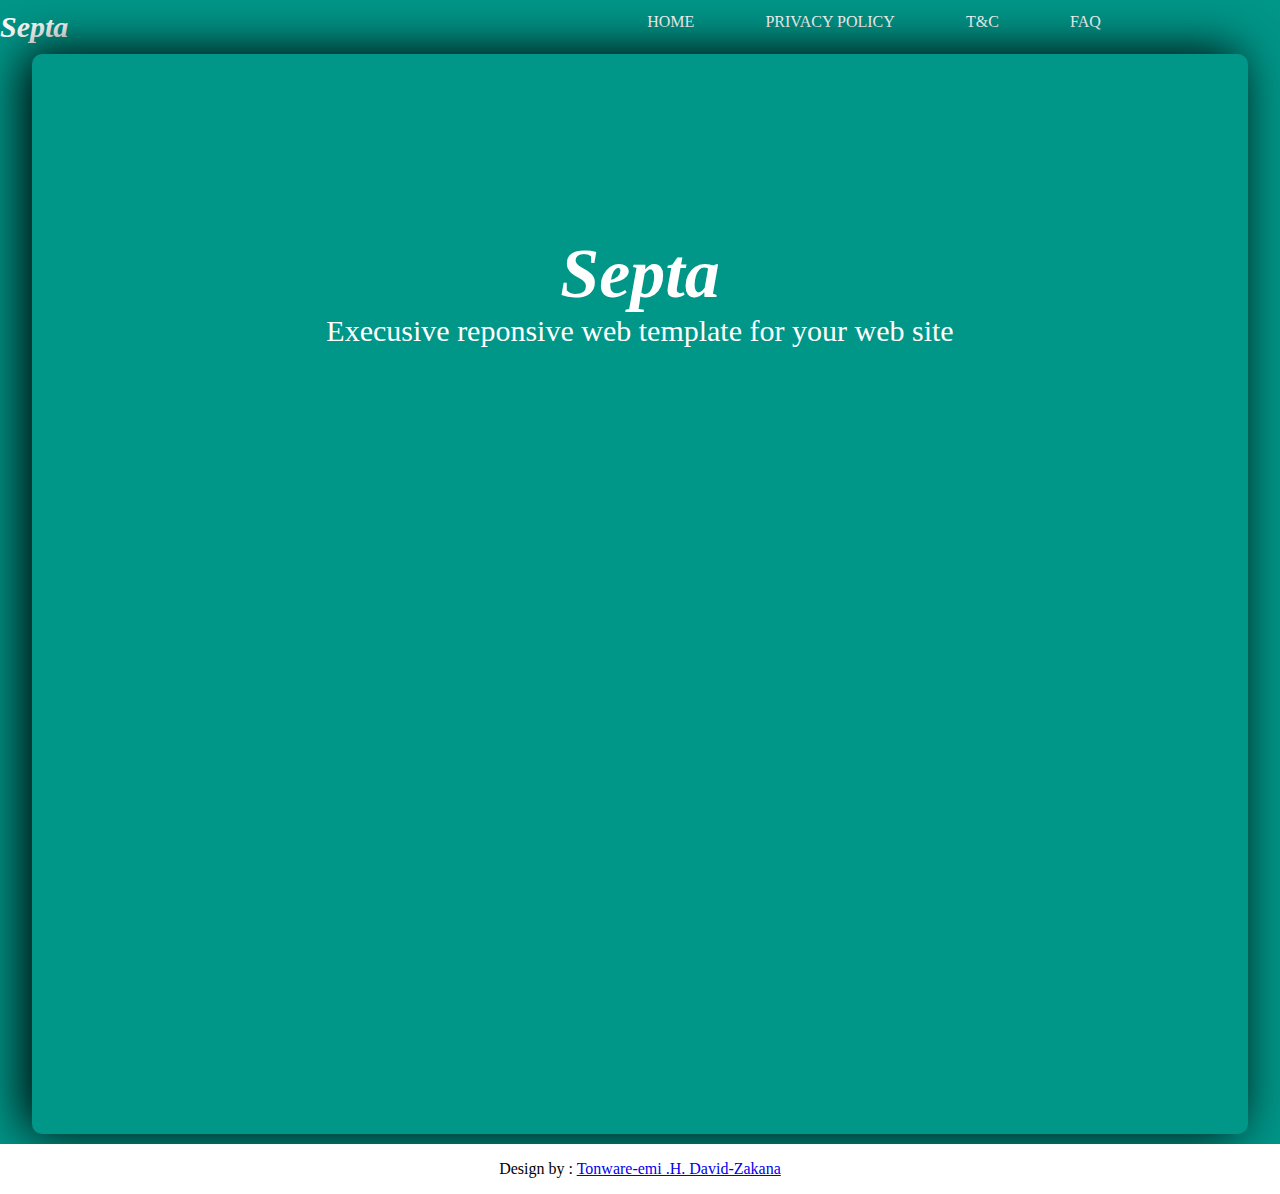
==== index.html @ fc10071d "septa v3" ====
<!DOCTYPE html>
<html>
	<head>
		<meta charset="utf-8">
		<title>The septa- web template for blog</title>
		<!-- Description, Keywords and Author -->
		<meta name="description" content="Your description">
		<meta name="keywords" content="Your,Keywords">
		<meta name="author" content="ResponsiveWebInc">
		
		<meta name="viewport" content="width=device-width, initial-scale=1.0">
		
		<!-- Styles -->
		<!-- Font awesome CSS -->
		<link href="css/font-awesome.min.css" rel="stylesheet">		
		<!-- Custom CSS -->
		<link href="css/landing-page.css" type="text/css" rel="stylesheet">
    </head>
    <body>
        <header>
          <h1>Septa</h1>
            <!--Navigation bar-->
            <div class="menu">
              <div class="bugger">
                
              </div>
            </div>
                <nav class="nav">
                  <div class="links">
                    <a href="index.html">HOME</a>
                  </div>
                  <div class="links">
                    <a href="html/privacy policy.html">PRIVACY POLICY</a>
                  </div>
                   <div class="links">
                    <a href="html/terms and condition.html">T&C</a>
                  </div>
                  <div class="links">
                    <a href="html/faq.html">FAQ</a>
                  </div>
                </nav>
        </header>
        <main>
            <!-- welcome message-->
            <div class="septa-middle-text">
                <h1>Septa</h1>
                <p>Execusive reponsive web template for your web site</p>
            </div>
        </main>
        <footer>
            <p>Design by : <a href="http://tonwaereemi.github.io/portfolio">Tonware-emi .H. David-Zakana</a></p>
        </footer>
          <script src="./js/script.js" type="text/javascript" charset="utf-8"></script>
    </body>
</html>
---- css/landing-page.css ----
body{
    display: flex;
    min-height: 100vh;
    flex-direction: column;
    position: relative;
    margin: 0px;
    padding: 0px;
    background-color: #009688;
}

/*-- Navgati r--*/
header{
  width: 90%;
  display: flex;
  align-items: center;
  justify-content: space-between;
}

h1{
    font-style: italic;
    font-size: 30px;
    display: inline-block;
    color: white;
    margin: 10px 0px 0px 0px;
}

nav{
  display: flex;
  text-align: center;
  justify-content: space-evenly;
  width: 50%;
}

nav a {
    text-decoration: none;
    color: white;
    margin-left: 20px;
    display: inline-block;
    transition: 300ms all linear;
}


nav a:hover{
    border-bottom: 3px solid red;
}


@media (max-width: 480px){
  
  header{
  height: 50px;
  width: 100%;
  display: block;
  text-align: left;
  }
    
    .menu{
      position: fixed;
      display: flex;
      top: 5px;
      right: 10px;
      height: 50px;
      width: 50px;
      z-index: 5;
      text-align: center;
      align-items:center;
    }
    
    .bugger{
      width: 50px;
      height: 7px;
      border-radius: 10px;
      background-color: white;
      transition-duration: 500ms;
      transition-property: all;
      transition-timing-function: linear;
    }
    
    .bugger::after,.bugger::before{
      content: " ";
      position: absolute;
      left: 0px;
      width: 50px;
      height: 7px;
      border-radius: 10px;
      transition-duration: 500ms;
      transition-property: all;
      transition-timing-function: linear;
      background-color: white;
    }
    
    .bugger::after{
      transform: translateY(15px);
    }
    
    .bugger::before{
      transform: translateY(-15px);
    }
    
    .open .bugger{
      background-color: transparent;
    }
    
    .open .bugger::after{
      transform: rotate(45deg);
      background-color:  #009688;
    }
    
    .open .bugger::before{
      transform: rotate(-45deg);
      background-color:  #009688;
    }
    
    nav{
      display: block;
      position: fixed;
      height: 0px;
      overflow: hidden;
      width: 100%;
      background-color: white;
      top: 0px;
      left: 0px;
      z-index: 2;
      transition-duration: 500ms;
      transition-property: height;
      transition-timing-function: linear;
    }
    
    .links{
      display: block;
      height: 100px;
      width: 60%;
      margin: 15px 20%;
      transition-duration: 1s;
      transition-property: all;
      border-top: 2px solid  #009688;
      border-bottom: 3px solid  #009688;
      text-align: center;
    }
    
    .links:hover{
      width: 80%;
      margin: 10%;
    }
    
    .links:hover a{
      margin-top: 10% ;
    }
    
    nav a{
      transition: 1s all linear;
      position: static;
      margin-top: 20%;
      color: black;
    }
}

@media (max-width:768px){
    nav a{
        left: 20px;
        font-size: 16px;
        margin-left: 5px;
    }
    
     .septa-middle-text{
      height: 700px;
    }
}

main{
  flex: 1 0 auto;
}

/*--welcome message--*/
.septa-middle-text{
  height: 100vh;
  width: 95%;
  border-radius: 10px;
  margin: 10px auto;
  box-shadow: 5px 2px 50px black;
  box-shadow: -8px -2px 50px black;
  padding: 20vh 0px 0px 0px;
  text-align: center;
}

.septa-middle-text h1{
  font-size: 70px;
  display: block;
  width: 100%;
  color: white;
  margin: 0px;
}

.septa-middle-text p{
    font-size: 30px;
    display: block;
    margin: 0px;
    color: white;
}

/*--footer--*/
footer{
    width: 100%;
    background-color: white;
    text-align: center;
    display: block;
    position: static;
    z-index: 1;
    bottom: 0px;
    left: 0px;
}
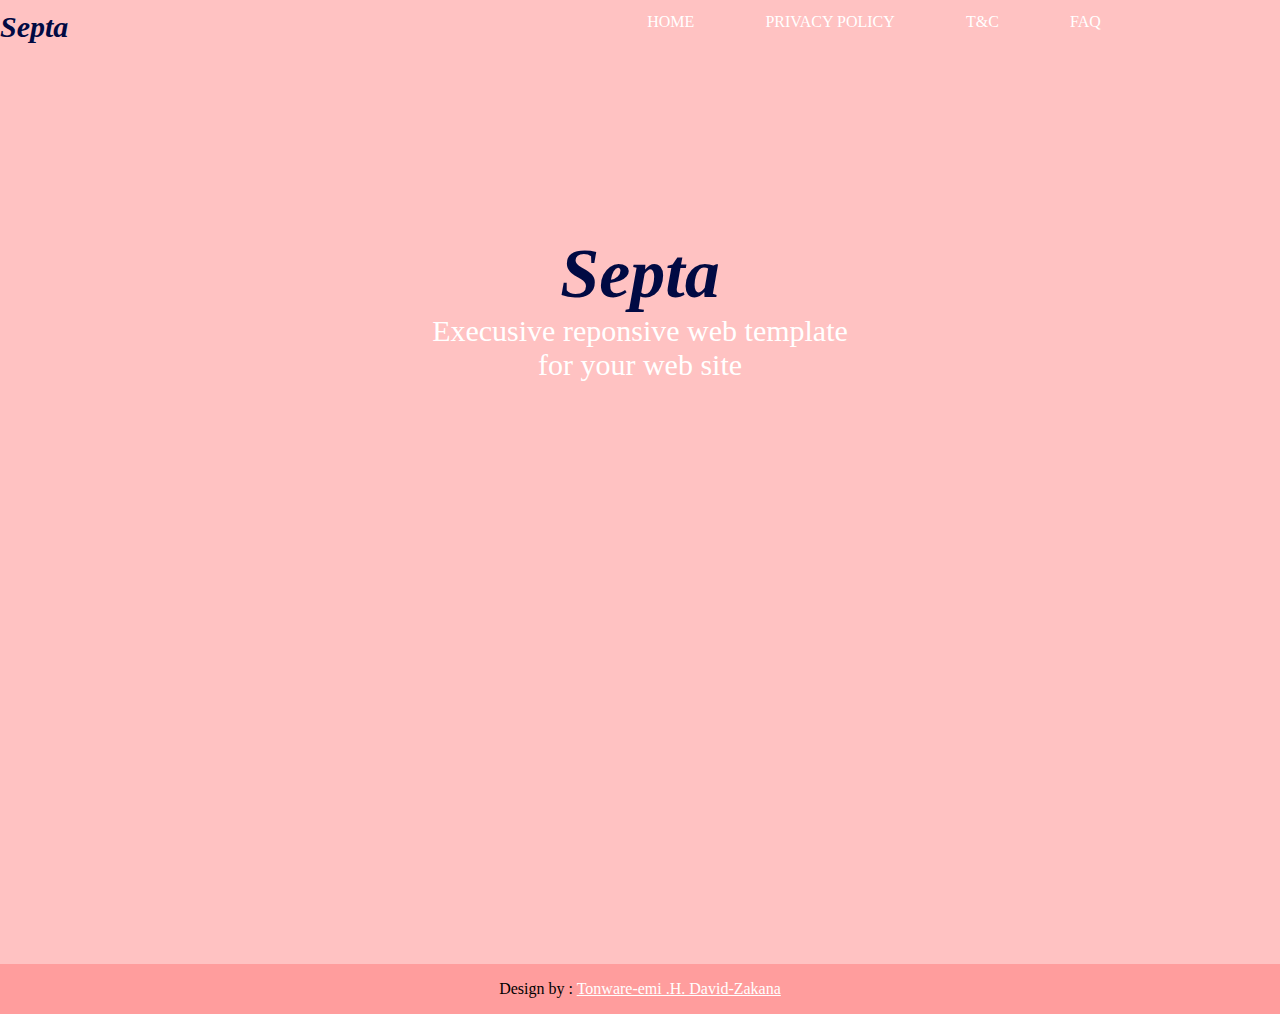
==== commit 13ce4796: "updated color" ====
--- a/index.html
+++ b/index.html
@@ -44,7 +44,7 @@
             <!-- welcome message-->
             <div class="septa-middle-text">
                 <h1>Septa</h1>
-                <p>Execusive reponsive web template for your web site</p>
+                <p>Execusive reponsive web template <br /> for your web site</p>
             </div>
         </main>
         <footer>
--- a/css/landing-page.css
+++ b/css/landing-page.css
@@ -5,10 +5,38 @@
     position: relative;
     margin: 0px;
     padding: 0px;
-    background-color: #009688;
-}
-
-/*-- Navgati r--*/
+    background-color: #FFC2C2;
+}
+
+h1{
+  color: #010A43;
+}
+
+.septa-middle-text h1{
+  color: #010A43;
+}
+
+.septa-middle-text p{
+  color: white;
+}
+
+footer{
+  background-color: #FF9D9D;
+}
+
+footer a{
+  color: white;
+}
+
+.open .bugger::after, .open .bugger::before{
+  background-color: #FF9D9D;
+}
+
+.bugger,.bugger::after,.bugger::before{
+  background-color: #9E579D;
+}
+
+/*-- Navgation--*/
 header{
   width: 90%;
   display: flex;
@@ -20,7 +48,6 @@
     font-style: italic;
     font-size: 30px;
     display: inline-block;
-    color: white;
     margin: 10px 0px 0px 0px;
 }
 
@@ -55,7 +82,7 @@
   }
     
     .menu{
-      position: fixed;
+      position: absolute;
       display: flex;
       top: 5px;
       right: 10px;
@@ -103,12 +130,10 @@
     
     .open .bugger::after{
       transform: rotate(45deg);
-      background-color:  #009688;
     }
     
     .open .bugger::before{
       transform: rotate(-45deg);
-      background-color:  #009688;
     }
     
     nav{
@@ -133,8 +158,8 @@
       margin: 15px 20%;
       transition-duration: 1s;
       transition-property: all;
-      border-top: 2px solid  #009688;
-      border-bottom: 3px solid  #009688;
+      border-top: 2px solid  #FF9D9D;
+      border-bottom: 3px solid  #FF9D9D;
       text-align: center;
     }
     
@@ -173,12 +198,10 @@
 
 /*--welcome message--*/
 .septa-middle-text{
-  height: 100vh;
+  height: 80vh;
   width: 95%;
   border-radius: 10px;
   margin: 10px auto;
-  box-shadow: 5px 2px 50px black;
-  box-shadow: -8px -2px 50px black;
   padding: 20vh 0px 0px 0px;
   text-align: center;
 }
@@ -187,7 +210,6 @@
   font-size: 70px;
   display: block;
   width: 100%;
-  color: white;
   margin: 0px;
 }
 
@@ -195,13 +217,11 @@
     font-size: 30px;
     display: block;
     margin: 0px;
-    color: white;
 }
 
 /*--footer--*/
 footer{
     width: 100%;
-    background-color: white;
     text-align: center;
     display: block;
     position: static;
